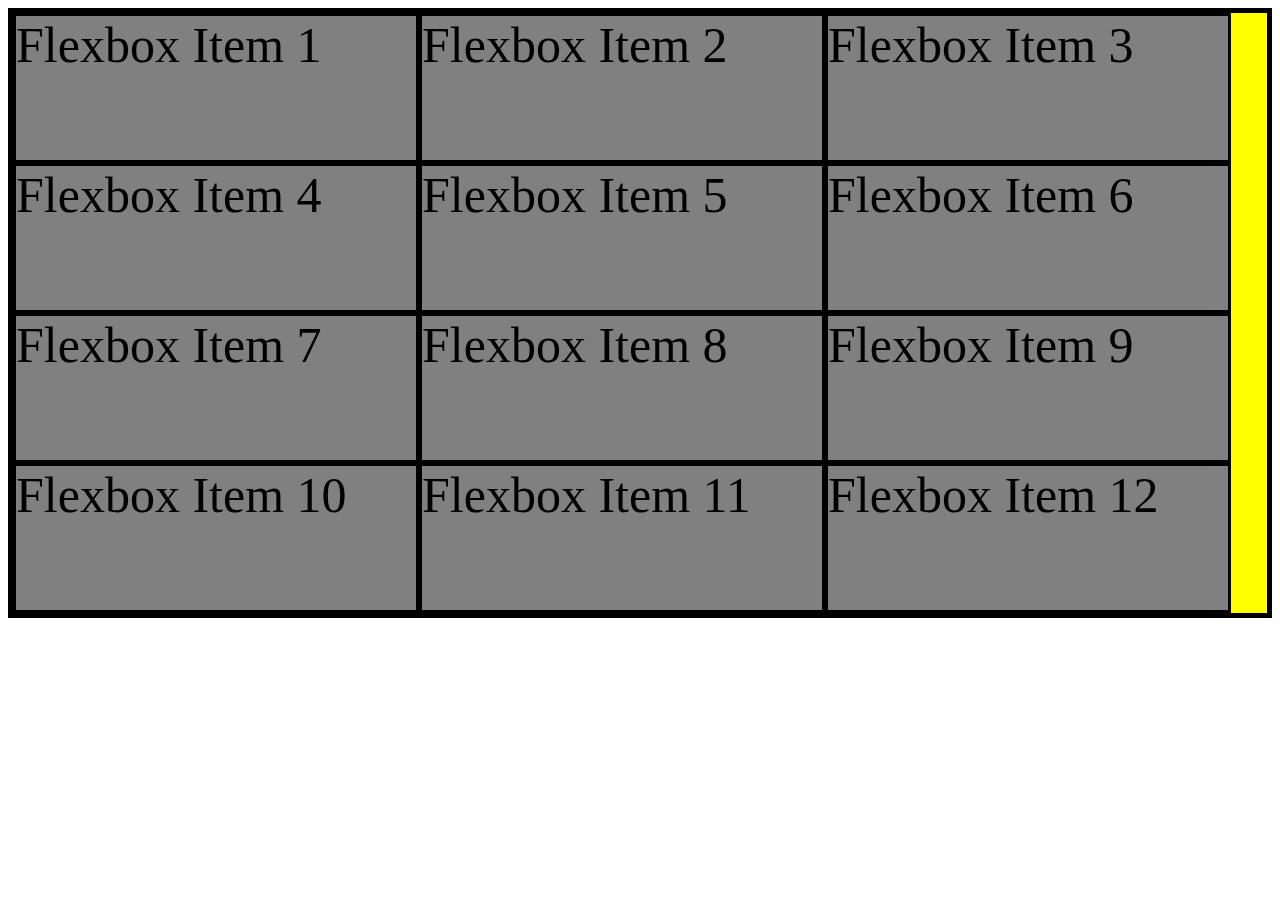
==== flexbox.html @ 721eb76d "added examples of pseudos, and flexbox" ====
<!DOCTYPE html>
<html lang="en">

<head>
    <meta charset="UTF-8">
    <meta http-equiv="X-UA-Compatible" content="IE=edge">
    <meta name="viewport" content="width=device-width, initial-scale=1.0">
    <link rel="stylesheet" href="./assets/css/flexbox.css">
    <title>Flexbox</title>
</head>

<body>
    <div class="flexbox-container">
        <div class="flexbox-item item-1">
            Flexbox Item 1
        </div>
        <div class="flexbox-item item-2">
            Flexbox Item 2
        </div>
        <div class="flexbox-item item-3">
            Flexbox Item 3
        </div>
        <div class="flexbox-item item-3">
            Flexbox Item 4
        </div>
        <div class="flexbox-item item-3">
            Flexbox Item 5
        </div>
        <div class="flexbox-item item-3">
            Flexbox Item 6
        </div>
        <div class="flexbox-item item-3">
            Flexbox Item 7
        </div>
        <div class="flexbox-item item-3">
            Flexbox Item 8
        </div>
        <div class="flexbox-item item-3">
            Flexbox Item 9
        </div>
        <div class="flexbox-item item-3">
            Flexbox Item 10
        </div>
        <div class="flexbox-item item-3">
            Flexbox Item 11
        </div>
        <div class="flexbox-item item-3">
            Flexbox Item 12
        </div>
    </div>
</body>

</html>
---- assets/css/flexbox.css ----
.flexbox-container {
    height: 600px;
    border: 5px solid black;
    background-color: yellow;
    display: flex;
    flex-wrap: wrap;
    font-size: 50px;
}

.flexbox-item {
    width: 400px;
    border: 3px solid black;
    background-color: gray;
}

.item-1 {
    /* flex {flex-grow, flex-shrink, flex-basis} */
    /* height: 200px; */
    /* flex: 1; */
    /* align-self: center; */
}

.item-2 {
    /* height: 300px; */
    /* flex: 1; */
}

.item-3 {
    /* height: 500px; */
    /* flex: 2; */
    /* align-self: flex-end; */
}
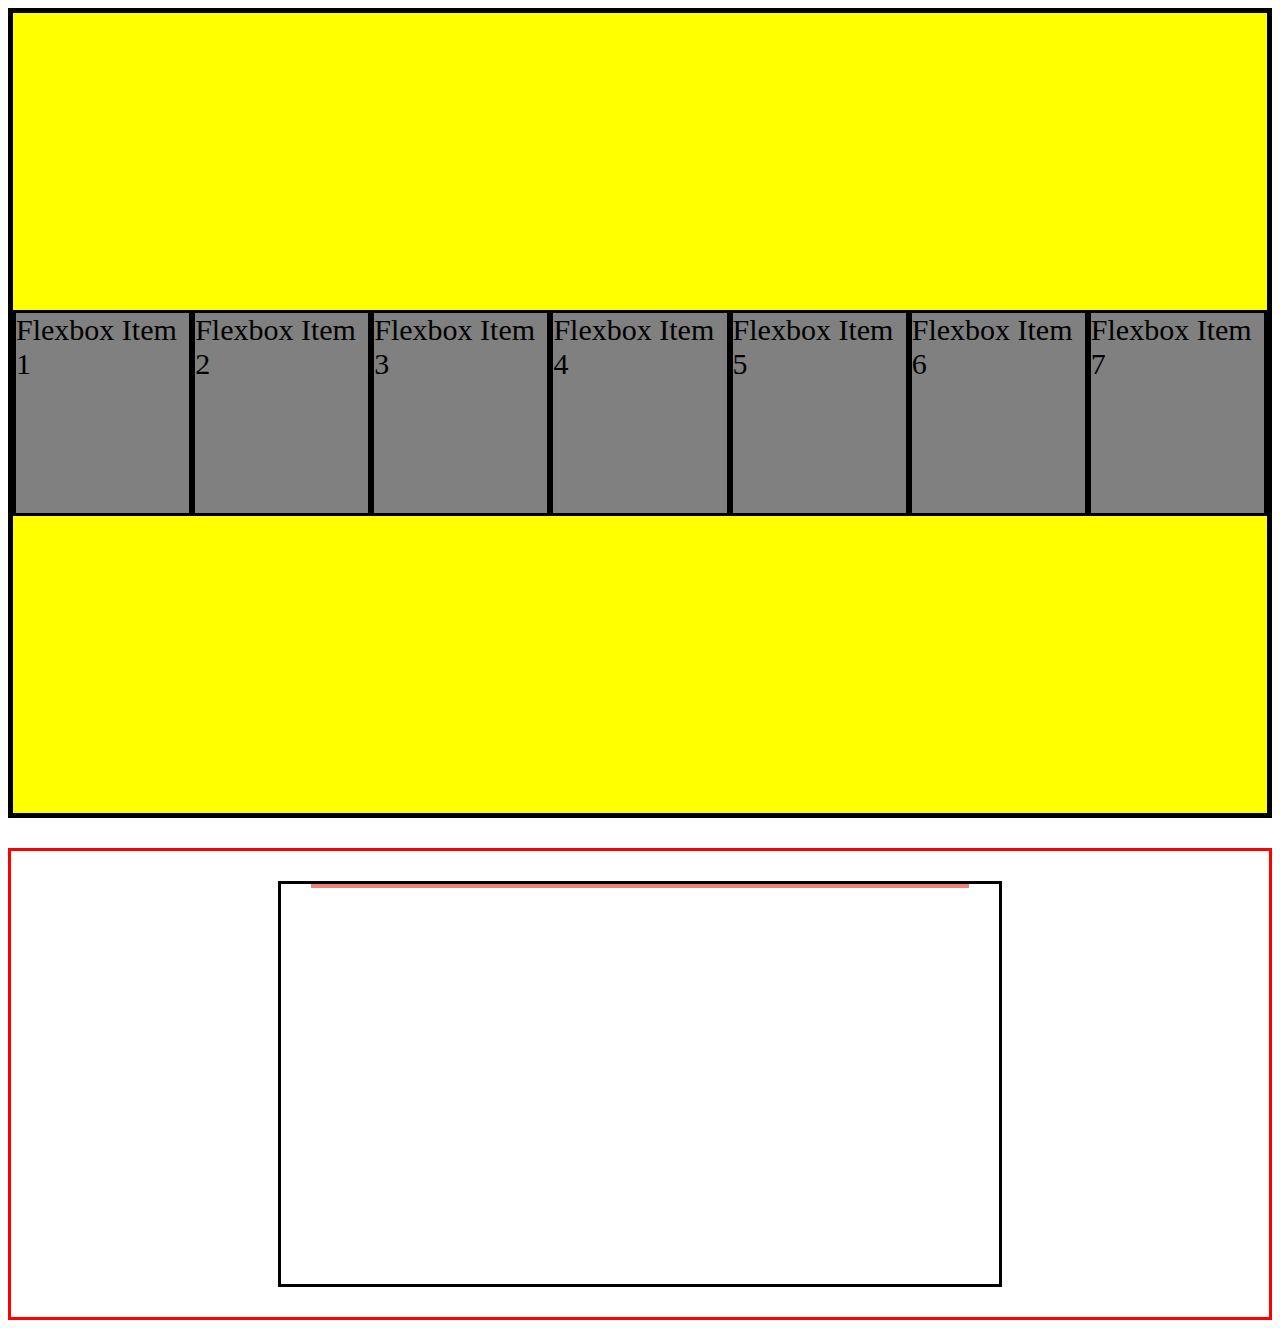
==== commit 26dd4750: "added flexbox and media" ====
--- a/flexbox.html
+++ b/flexbox.html
@@ -32,22 +32,16 @@
         <div class="flexbox-item item-3">
             Flexbox Item 7
         </div>
-        <div class="flexbox-item item-3">
-            Flexbox Item 8
-        </div>
-        <div class="flexbox-item item-3">
-            Flexbox Item 9
-        </div>
-        <div class="flexbox-item item-3">
-            Flexbox Item 10
-        </div>
-        <div class="flexbox-item item-3">
-            Flexbox Item 11
-        </div>
-        <div class="flexbox-item item-3">
-            Flexbox Item 12
+    </div>
+
+    <div class="flexbox-container-secondary">
+        <div class="flex-item">
+            <div class="flex-item-insider"></div>
+            <div class="flex-item-insider"></div>
+            <div class="flex-item-insider"></div>
         </div>
     </div>
+
 </body>
 
 </html>--- a/assets/css/flexbox.css
+++ b/assets/css/flexbox.css
@@ -1,14 +1,16 @@
 .flexbox-container {
-    height: 600px;
+    height: 800px;
     border: 5px solid black;
     background-color: yellow;
     display: flex;
-    flex-wrap: wrap;
-    font-size: 50px;
+    justify-content: space-between;
+    align-items: center;
+    font-size: 30px;
 }
 
 .flexbox-item {
-    width: 400px;
+    width: 200px;
+    min-height: 200px;
     border: 3px solid black;
     background-color: gray;
 }
@@ -29,4 +31,28 @@
     /* height: 500px; */
     /* flex: 2; */
     /* align-self: flex-end; */
+}
+
+.flexbox-container-secondary {
+    /* display: flex; */
+    border: 3px solid red;
+    padding: 30px;
+    margin-top: 30px;
+    display: flex;
+    justify-content: center;
+}
+
+.flex-item {
+    width: 60%;
+    height: 400px;
+    border: 3px solid black;
+    margin: 0 auto;
+    display: flex;
+    justify-content: center;
+    align-items: flex-start;
+}
+
+.flex-item-insider {
+    width: 30%;
+    border: 2px solid lightcoral;
 }